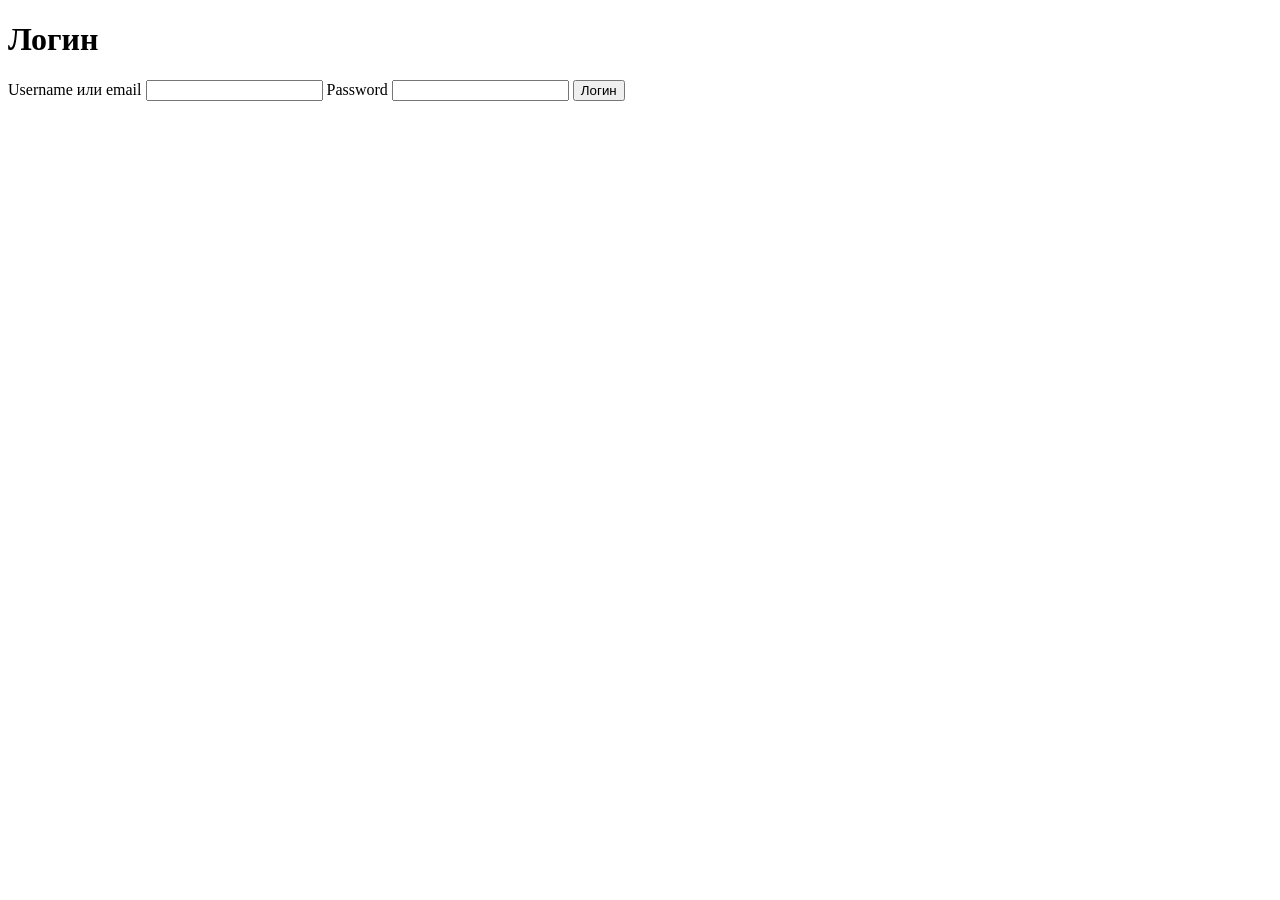
==== src/main/resources/templates/login.html @ 263b4532 "feat: login and register" ====
<!DOCTYPE html>
<html xmlns:th="http://www.thymeleaf.org">
<head>
    <meta charset="UTF-8">
    <title>Логин</title>
</head>
<body>

<h1>Логин</h1>

<form th:action="@{/auth/login}" method="post">

    <label>Username или email</label>
    <input type="text" name="loginInput" required>

    <label>Password</label>
    <input type="password" name="password" required>

    <button type="submit">Логин</button>

</form>

</body>
</html>
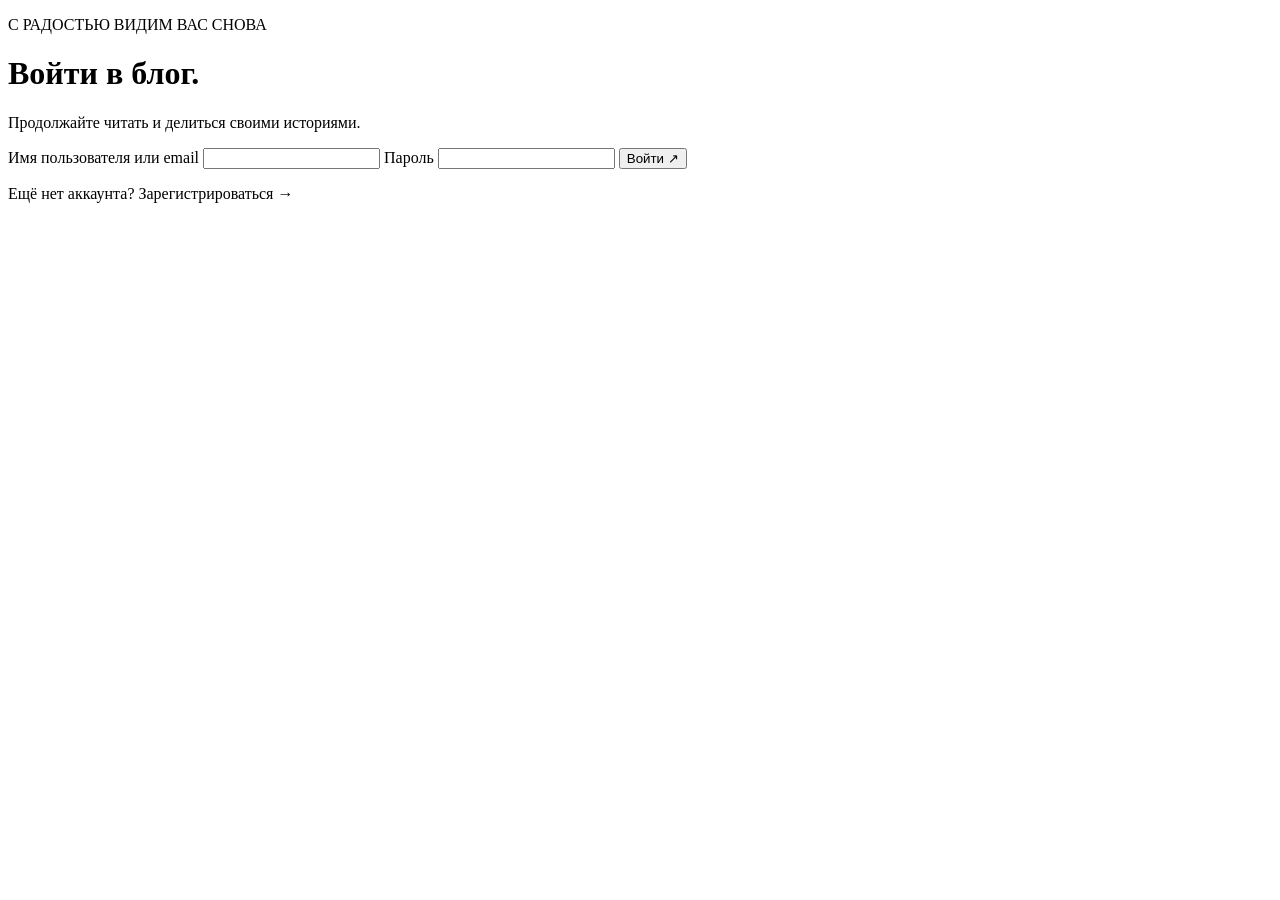
==== commit da3017c5: "feat: add styles, improve html layout" ====
--- a/src/main/resources/templates/login.html
+++ b/src/main/resources/templates/login.html
@@ -2,23 +2,31 @@
 <html xmlns:th="http://www.thymeleaf.org">
 <head>
     <meta charset="UTF-8">
+    <meta name="viewport" content="width=device-width, initial-scale=1">
+    <link rel="stylesheet" th:href="@{/css/style.css}">
     <title>Логин</title>
 </head>
 <body>
 
-<h1>Логин</h1>
+<header th:replace="~{fragments/layout :: header}"></header>
+<main class="page form-page"><div class="form-card"><p class="eyebrow"><span></span> С РАДОСТЬЮ ВИДИМ ВАС СНОВА</p>
+<h1>Войти в блог<span class="brand-dot">.</span></h1>
+<p class="muted">Продолжайте читать и делиться своими историями.</p>
 
 <form th:action="@{/auth/login}" method="post">
 
-    <label>Username или email</label>
-    <input type="text" name="loginInput" required>
+    <label for="loginInput">Имя пользователя или email</label>
+    <input id="loginInput" type="text" name="loginInput" required>
 
-    <label>Password</label>
-    <input type="password" name="password" required>
+    <label for="password">Пароль</label>
+    <input id="password" type="password" name="password" required>
 
-    <button type="submit">Логин</button>
+    <button type="submit">Войти <span aria-hidden="true">↗</span></button>
 
 </form>
+<p class="form-footnote">Ещё нет аккаунта? <a th:href="@{/auth/register}">Зарегистрироваться →</a></p>
+</div></main>
+<footer th:replace="~{fragments/layout :: footer}"></footer>
 
 </body>
-</html>+</html>
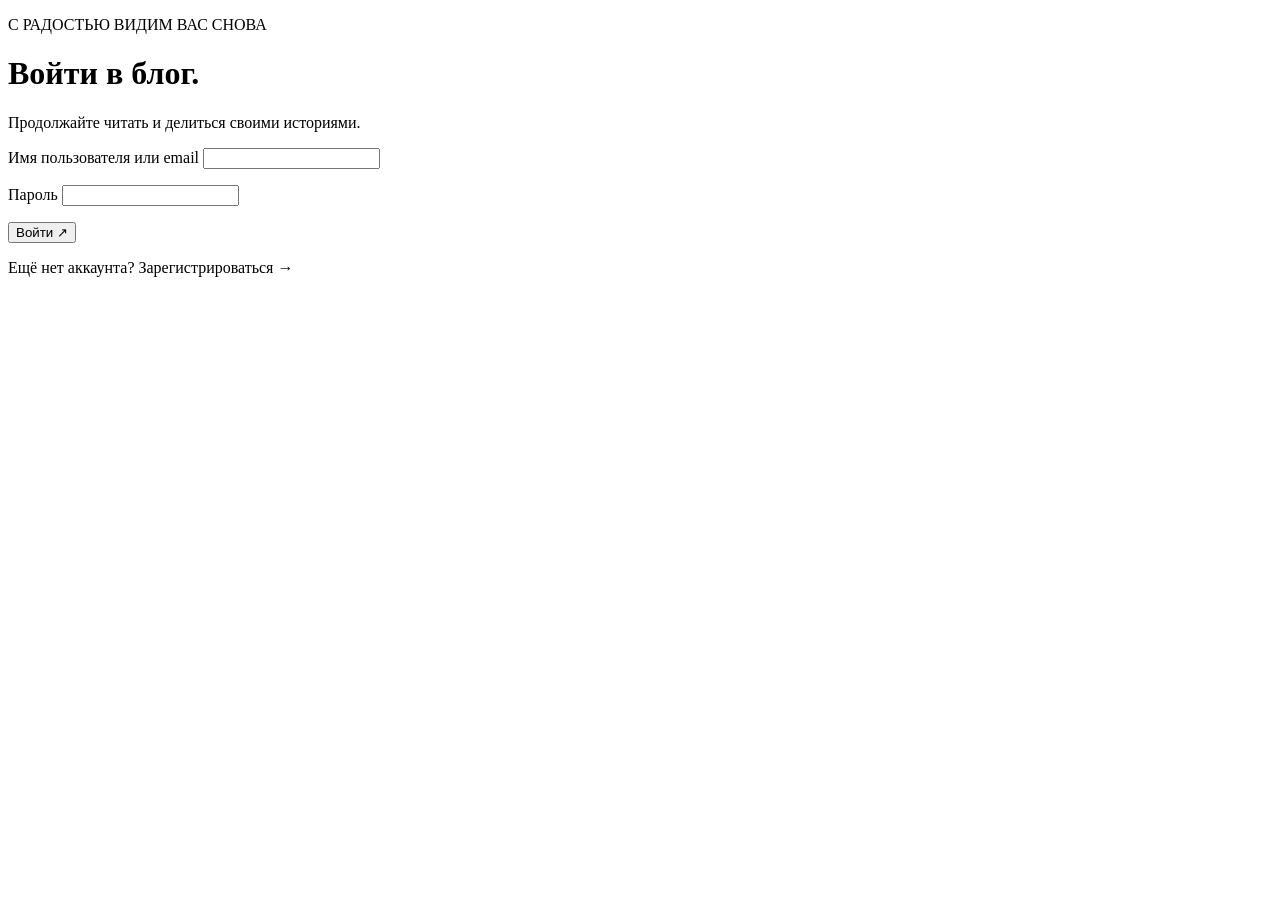
==== commit b63a7f6f: "feat: add auth exception handle and fix bug with theme after auth error handle" ====
--- a/src/main/resources/templates/login.html
+++ b/src/main/resources/templates/login.html
@@ -3,10 +3,11 @@
 <head>
     <meta charset="UTF-8">
     <meta name="viewport" content="width=device-width, initial-scale=1">
+    <link rel="stylesheet" th:href="@{/css/theme.css}">
     <link rel="stylesheet" th:href="@{/css/style.css}">
     <title>Логин</title>
 </head>
-<body>
+<body th:attr="data-theme=${currentTheme}">
 
 <header th:replace="~{fragments/layout :: header}"></header>
 <main class="page form-page"><div class="form-card"><p class="eyebrow"><span></span> С РАДОСТЬЮ ВИДИМ ВАС СНОВА</p>
@@ -16,10 +17,16 @@
 <form th:action="@{/auth/login}" method="post">
 
     <label for="loginInput">Имя пользователя или email</label>
-    <input id="loginInput" type="text" name="loginInput" required>
+    <input id="loginInput" type="text" name="loginInput" required th:value="${loginRequest?.loginInput}">
+    <div th:if="${loginRequest != null}" th:object="${loginRequest}">
+        <p class="field-error" th:if="${#fields.hasErrors('loginInput')}" th:errors="*{loginInput}" role="alert"></p>
+    </div>
 
     <label for="password">Пароль</label>
     <input id="password" type="password" name="password" required>
+    <div th:if="${loginRequest != null}" th:object="${loginRequest}">
+        <p class="field-error" th:if="${#fields.hasErrors('password')}" th:errors="*{password}" role="alert"></p>
+    </div>
 
     <button type="submit">Войти <span aria-hidden="true">↗</span></button>
 
